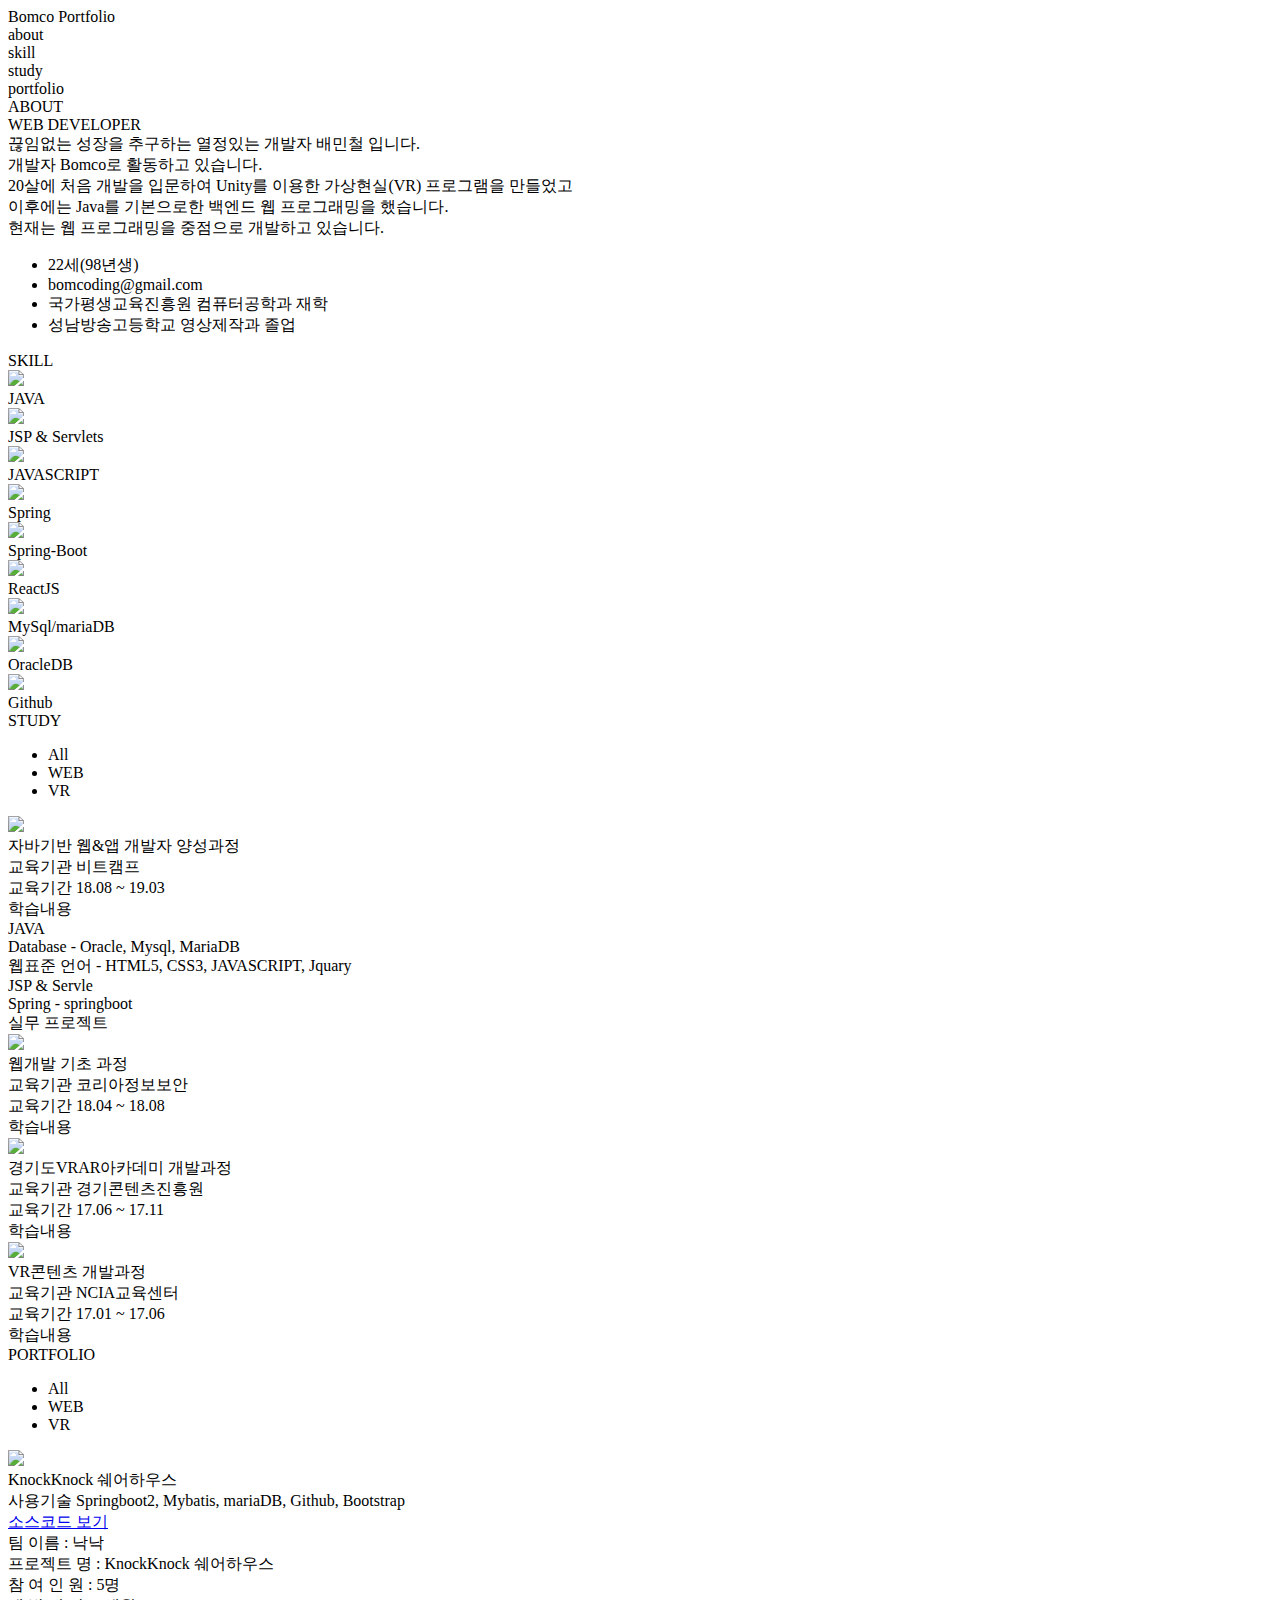
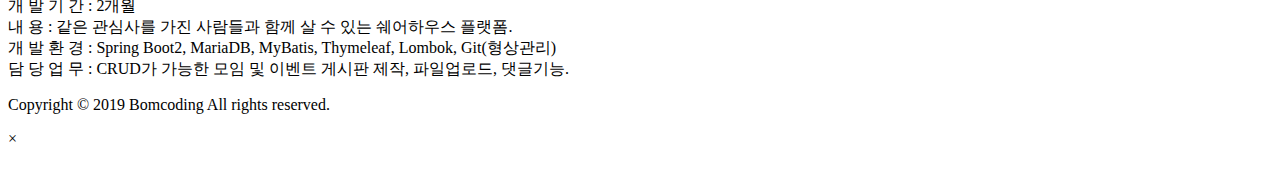
==== index.html @ 577294de "수정" ====
<!DOCTYPE HTML>
<html lang="ko">
<head>
	<meta charset="utf-8">
	<meta http-equiv="X-UA-Compatible" content="IE=edge">
	<meta name="viewport" content="width=device-width, initial-scale=1.0, maximum-scale=1.0, minimum-scale=1.0, user-scalable=no">

	<title>Bomco Portfolio</title>
	<!-- 인터넷 익스플로러에서 자바스크립트 관련 차단된 컨텐츠 허용 뜨는것 방지-->
	<!-- saved from url=(0013)about:internet -->

	<!-- icon -->
	<link rel="stylesheet" href="https://use.fontawesome.com/releases/v5.6.3/css/all.css" integrity="sha384-UHRtZLI+pbxtHCWp1t77Bi1L4ZtiqrqD80Kn4Z8NTSRyMA2Fd33n5dQ8lWUE00s/" crossorigin="anonymous">

	<!-- fonts -->
	<link href="https://fonts.googleapis.com/css?family=Heebo|Noto+Sans+KR" rel="stylesheet">

	<!-- user style -->
	<link rel="stylesheet" href="portfolio.css">

</head>
<body>

	<header class="header-area navbar-fade" id="header">
		<nav class="navbar">
			<a class="navbar-brand" id="navbarBrand">Bomco Portfolio</a>
			<a class="navbar-toggler" id="toggleBtn"><i class="fa fa-bars"></i></a>
			<div class="navbar-menu" id="menu">
				<div class="nav-item"><a class="nav-link" id="navbarAbout">about</a></div>
				<div class="nav-item"><a class="nav-link" id="navbarService">skill</a></div>
				<div class="nav-item"><a class="nav-link" id="navbarStudy">study</a></div>
				<div class="nav-item"><a class="nav-link" id="navbarPortfolio">portfolio</a></div>
				<!-- <div class="nav-item"><a class="nav-link" id="navbarReview">review</a></div> -->
			</div>
		</nav>
	</header>

	<div class="section-container">
		<!-- <div class="welcome-area">
			<div class="container">
				<div class="image-slide fade">
					<img src="img/laptop-2557468_1920.jpg">
					<div class="numbertext"></div>
				</div>
				<div class="image-slide fade">
					<img src="img/computer-1828603_1920.jpg">
					<div class="numbertext"></div>
				</div>
				<div class="image-slide fade">
					<img src="img/laptop-2588606_1920.jpg">
					<div class="numbertext"></div>
				</div>
				<div class="image-slide fade">
					<img src="img/hacker-1569744_1920.jpg">
					<div class="numbertext"></div>
				</div>

				<a class="image-prev" id="imagePrev">&#10094;</a>
				<a class="image-next" id="imageNext">&#10095;</a>
				
				<div class="dots">
					<span class="dot" id="firstDot"></span> 
					<span class="dot" id="secondDot"></span> 
					<span class="dot" id="thirdDot"></span>
					<span class="dot" id="forthDot"></span>
				</div>
			</div>
		</div> s-->

		<section class="about-area" id="about">
			<div class="title">
				ABOUT
			</div>
			<!-- <div class="name">배민철</div> -->
			<div class="description">WEB DEVELOPER</div>
			<div class="text">
				<div class="intro">
					끊임없는 성장을 추구하는 열정있는 개발자 배민철 입니다.<br>
					개발자 Bomco로 활동하고 있습니다.<br>	
					20살에 처음 개발을 입문하여 Unity를 이용한 가상현실(VR) 프로그램을 만들었고<br>
					이후에는 Java를 기본으로한 백엔드 웹 프로그래밍을 했습니다.<br>
					현재는 웹 프로그래밍을 중점으로 개발하고 있습니다.
				</div>
				<ul>
					<li>
						<div class="info">
							<i class="far fa-calendar-alt"></i> 22세(98년생)
						</div>
					</li>
					<!-- <li>
						<div class="info">
							<i class="fas fa-phone"></i> 010-9922-9754
						</div>
					</li> -->
					<li>
						<div class="info">
							<i class="fas fa-envelope"></i> bomcoding@gmail.com
						</div>
					</li>
					<li>
						<div class="info">
							<i class="fas fa-school"></i> 국가평생교육진흥원 컴퓨터공학과 재학
						</div>
					</li>
					<li>
						<div class="info">
							<i class="fas fa-school"></i> 성남방송고등학교 영상제작과 졸업
						</div>
					</li>
				</ul>
				<div class="sns">
					<a href="https://github.com/bomco">
						<i class="fab fa-github"></i>
					</a>
				</div>
			</div>
		</section>

		<section class="services-area" id="service">
			<div class="title">
				SKILL
			</div>
			<div class="container">
				
				<div class="item">
					<div class="icon"><span><img src="img/java.jpg"></span></div>
					<div class="service">JAVA</div>
					<div class="content"></div>
				</div>
				
				<div class="item">
					<div class="icon"><span><img src="img/java.jpg"></span></div>
					<div class="service">JSP & Servlets</div>
					<div class="content"></div>
				</div>
				
				<div class="item">
					<div class="icon"><span><img src="img/js.png"></span></div>
					<div class="service">JAVASCRIPT</div>
					<div class="content"></div>
				</div>

				<div class="item">
					<div class="icon"><span><img src="img/spring.png"></span></div>
					<div class="service">Spring</div>
					<div class="content"></div>
				</div>

				<div class="item">
					<div class="icon"><span><img src="img/spring-boot.png"></span></div>
					<div class="service">Spring-Boot</div>
					<div class="content"></div>
				</div>

				<div class="item">
					<div class="icon"><span><img src="img/react.png"></i></span></div>
					<div class="service">ReactJS</div>
					<div class="content"></div>
				</div>
	
				<div class="item">
					<div class="icon"><span><img src="img/maria.jpg"></span></div>
					<div class="service">MySql/mariaDB</div>
					<div class="content"></div>
				</div>

				<div class="item">
					<div class="icon"><span><img src="img/oracle.png"></i></span></div>
					<div class="service">OracleDB</div>
					<div class="content"></div>
				</div>

				<div class="item">
					<div class="icon"><span><img src="img/github.png"></span></div>
					<div class="service">Github</div>
					<div class="content"></div>
				</div>
			</div>
		</section>

		<section class="study-area" id="study">
				<div class="title">
					STUDY
				</div>
				<div class="filter">
					<ul class="list">
						<li class="listItem active" id="all">
							All
						</li>
						<li class="listItem" id="web">
							WEB
						</li>
						<li class="listItem" id="vr">
							VR
						</li>
						<!-- <li class="listItem" id="db">
							DB
						</li> -->
					</ul>
				</div>
				<div class="container">
					<div class="filterItem web">
						<div class="image">
							<div class="overlay"><i class="far fa-image"></i></div>
							<img src="img/bitcamp.jpg">
						</div>
						<div class="main">
							자바기반 웹&앱 개발자 양성과정
						</div>
						<div class="sub">
							교육기관 비트캠프<br>
							교육기간 18.08 ~ 19.03
						</div>
						<div class="text">
							학습내용<br>
							JAVA<br>
							Database - Oracle, Mysql, MariaDB<br>
							웹표준 언어 - HTML5, CSS3, JAVASCRIPT, Jquary<br>
							JSP & Servle<br>
							Spring - springboot<br>
							실무 프로젝트<br>
						</div>
					</div>
					<div class="filterItem web">
						<div class="image">
							<div class="overlay"><i class="far fa-image"></i></div>
							<img src="img/laptop-926775_1920.jpg">
						</div>
						<div class="main">
							웹개발 기초 과정
						</div>
						<div class="sub">
							교육기관 코리아정보보안<br>
							교육기간 18.04 ~ 18.08
						</div>
						<div class="text">
							학습내용
						</div>
					</div>
					<div class="filterItem vr">
						<div class="image">
							<div class="overlay"><i class="far fa-image"></i></div>
							<img src="img/vr2.jpg">
						</div>
						<div class="main">
							경기도VRAR아카데미 개발과정
						</div>
						<div class="sub">
							교육기관 경기콘텐츠진흥원<br>
							교육기간 17.06 ~ 17.11
						</div>
						<div class="text">
							학습내용
						</div>
					</div>
					<div class="filterItem vr">
						<div class="image">
							<div class="overlay"><i class="far fa-image"></i></div>
							<img src="img/vr1.jpg">
						</div>
						<div class="main">
							VR콘텐츠 개발과정
						</div>
						<div class="sub">
							교육기관 NCIA교육센터<br>
							교육기간 17.01 ~ 17.06
						</div>
						<div class="text">
							학습내용
						</div>
					</div>
				</div>
			</section>

		<section class="portfolio-area" id="portfolio">
			<div class="title">
				PORTFOLIO
			</div>
			<div class="filter">
				<ul class="list">
					<li class="listItem active" id="all">
						All
					</li>
					<li class="listItem" id="web">
						WEB
					</li>
					<li class="listItem" id="vr">
						VR
					</li>
					<!-- <li class="listItem" id="db">
						DB
					</li> -->
				</ul>
			</div>
			<div class="container">
				<div class="filterItem web">
					<div class="image">
						<div class="overlay"><i class="far fa-image"></i></div>
						<img src="img/knockknock.PNG">
					</div>
					<div class="main">
						KnockKnock 쉐어하우스
					</div>
					<div class="sub">
						사용기술 Springboot2, Mybatis, mariaDB, Github, Bootstrap
					</div>
					<div class="text">
						<a href="https://github.com/bomco/KnockKnock">소스코드 보기</a><br>
						팀  이름 : 낙낙<br>
						프로젝트 명 : KnockKnock 쉐어하우스<br>
						참 여 인 원 : 5명<br>
						개 발 기 간 : 2개월<br>
						내        용 : 같은 관심사를 가진 사람들과 함께 살 수 있는 쉐어하우스 플랫폼.<br>
						개 발 환 경 : Spring Boot2, MariaDB, MyBatis, Thymeleaf, Lombok, Git(형상관리)<br>
						담 당 업 무 : CRUD가 가능한 모임 및 이벤트 게시판 제작, 파일업로드, 댓글기능.<br>
					</div>
				</div>
			</div>
		</section>
	</div>

	<footer class="footer-area">
		<div class="sns">
			<div class="item" id="github"><i class="fab fa-github"><a href="https://github.com/bomco"></a></i></div>
		</div>
		<div class="info">
			<p>Copyright © 2019 Bomcoding All rights reserved.</p>
		</div>
	</footer>

	<div id="portfolioModal" class="modal"b>
		<span class="close" id="modalClose">&times;</span>
		<div class="container">
			<img id="modalImage">
			<div id="modalMain" class="modal-main"></div>
			<div id="modalSub" class="modal-sub"></div>
			<div id="modalText" class="modal-text"></div>
		</div>
	</div>

	<script src="portfolio.js"></script>
</body>
</html>
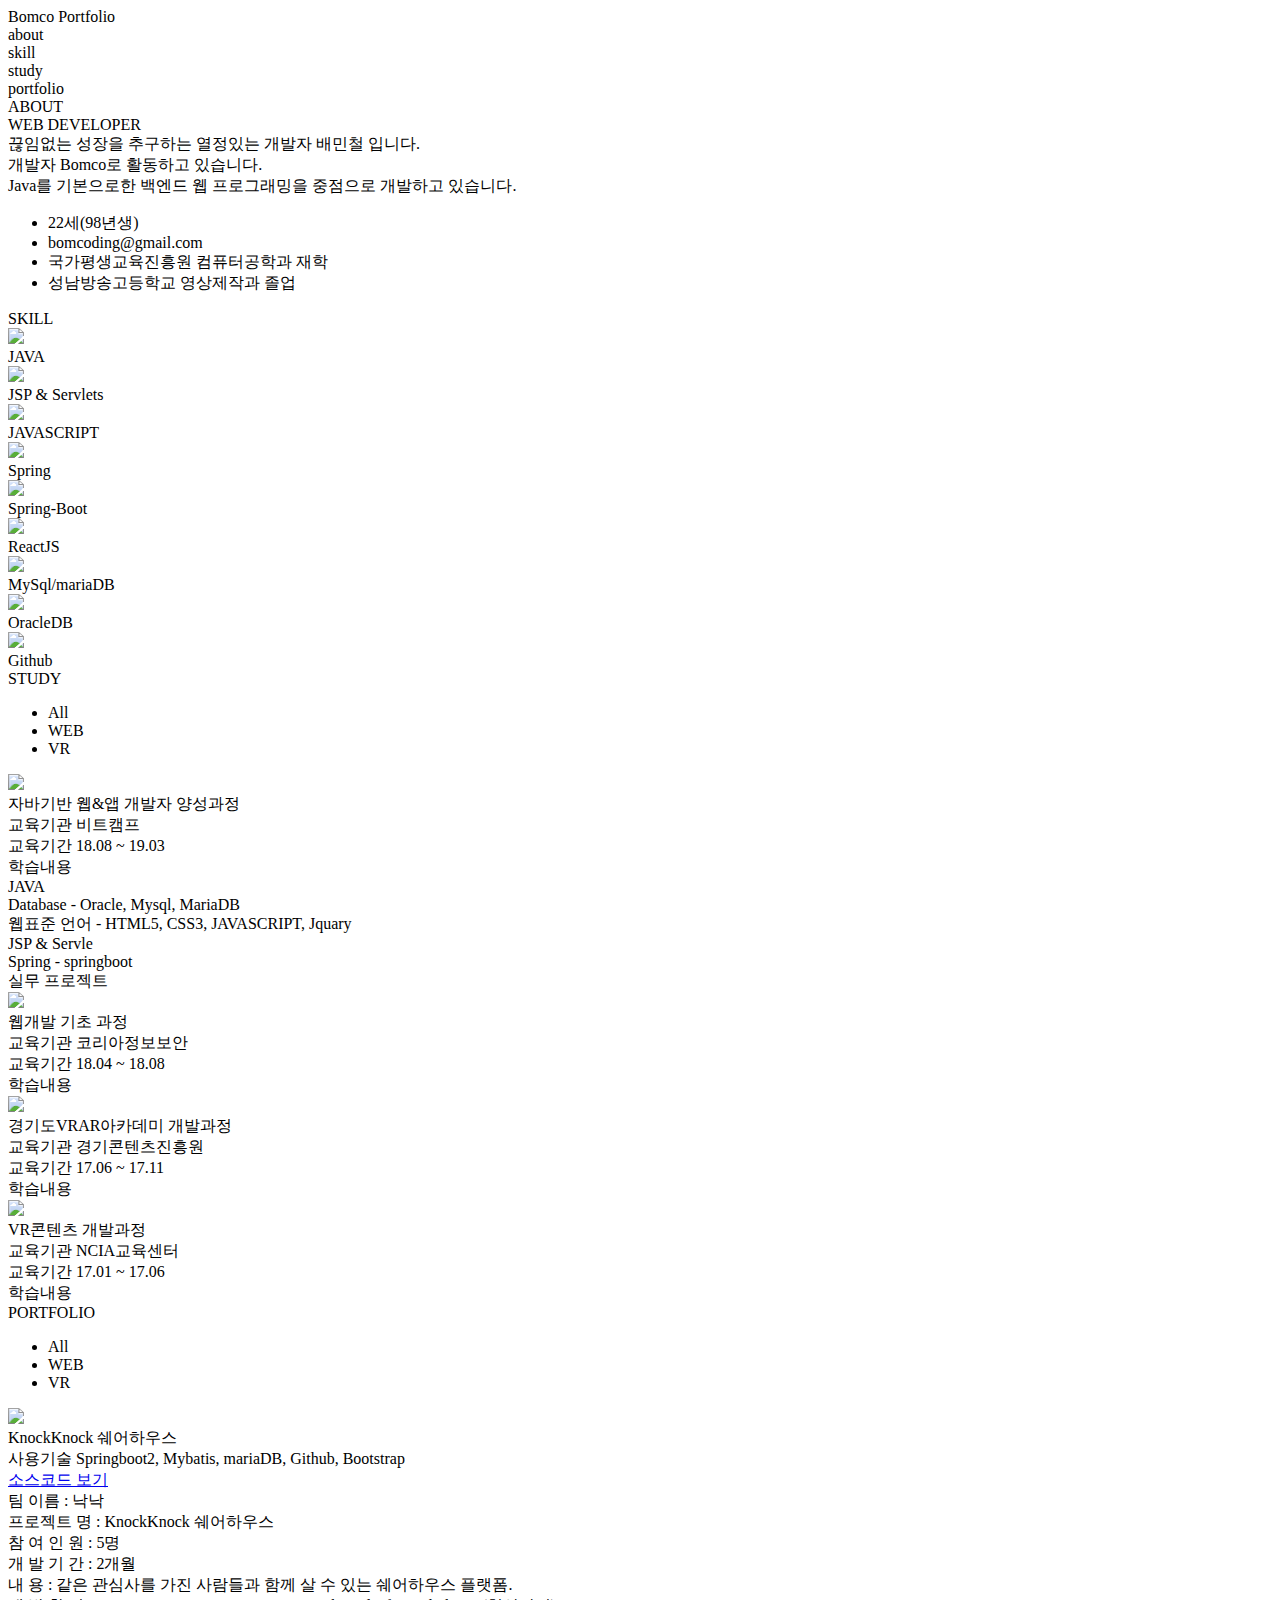
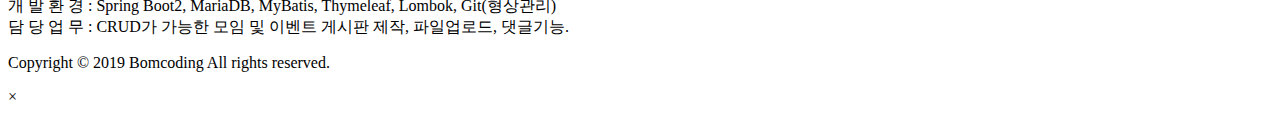
==== commit 432cf335: "수정" ====
--- a/index.html
+++ b/index.html
@@ -65,7 +65,7 @@
 					<span class="dot" id="forthDot"></span>
 				</div>
 			</div>
-		</div> s-->
+		</div>-->
 
 		<section class="about-area" id="about">
 			<div class="title">
@@ -77,9 +77,7 @@
 				<div class="intro">
 					끊임없는 성장을 추구하는 열정있는 개발자 배민철 입니다.<br>
 					개발자 Bomco로 활동하고 있습니다.<br>	
-					20살에 처음 개발을 입문하여 Unity를 이용한 가상현실(VR) 프로그램을 만들었고<br>
-					이후에는 Java를 기본으로한 백엔드 웹 프로그래밍을 했습니다.<br>
-					현재는 웹 프로그래밍을 중점으로 개발하고 있습니다.
+					Java를 기본으로한 백엔드 웹 프로그래밍을 중점으로 개발하고 있습니다.
 				</div>
 				<ul>
 					<li>
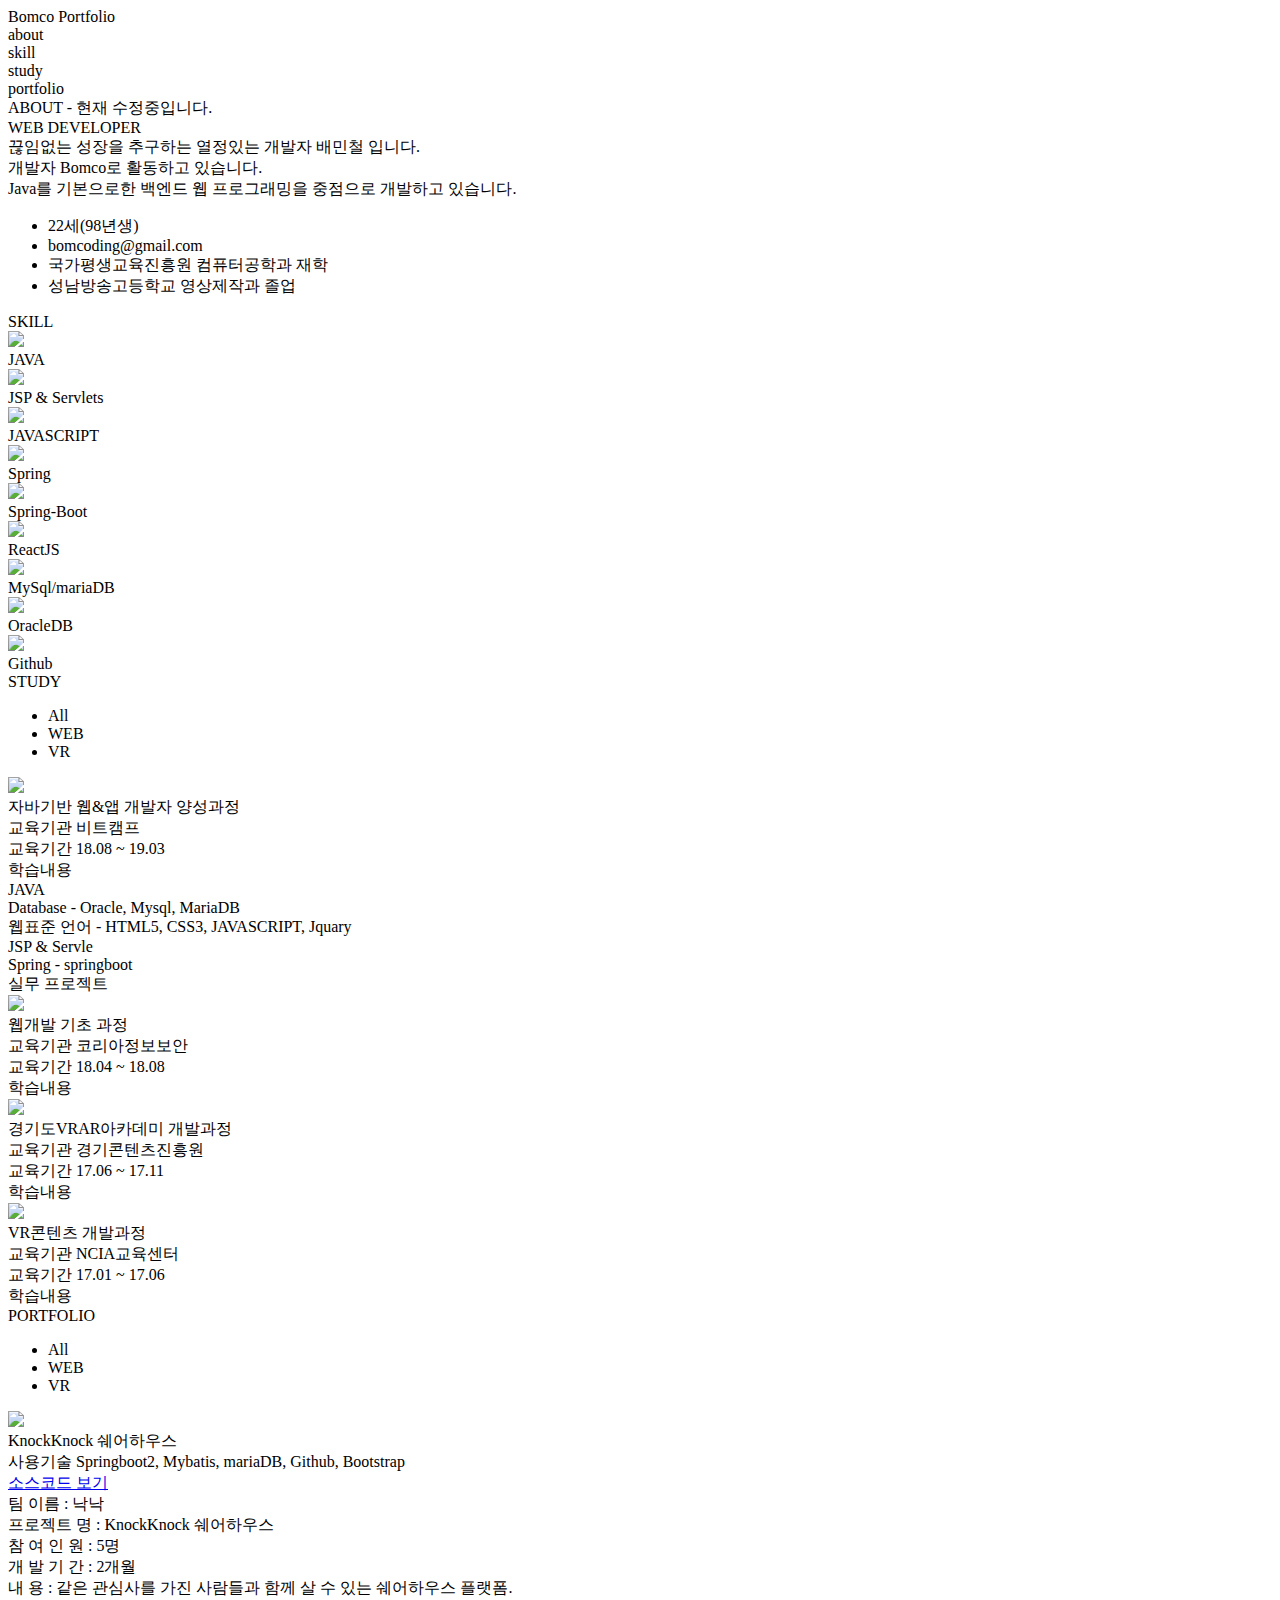
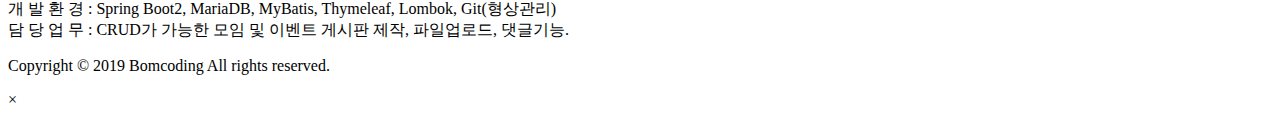
==== commit f6c87381: "수정" ====
--- a/index.html
+++ b/index.html
@@ -69,7 +69,7 @@
 
 		<section class="about-area" id="about">
 			<div class="title">
-				ABOUT
+				ABOUT - 현재 수정중입니다.
 			</div>
 			<!-- <div class="name">배민철</div> -->
 			<div class="description">WEB DEVELOPER</div>
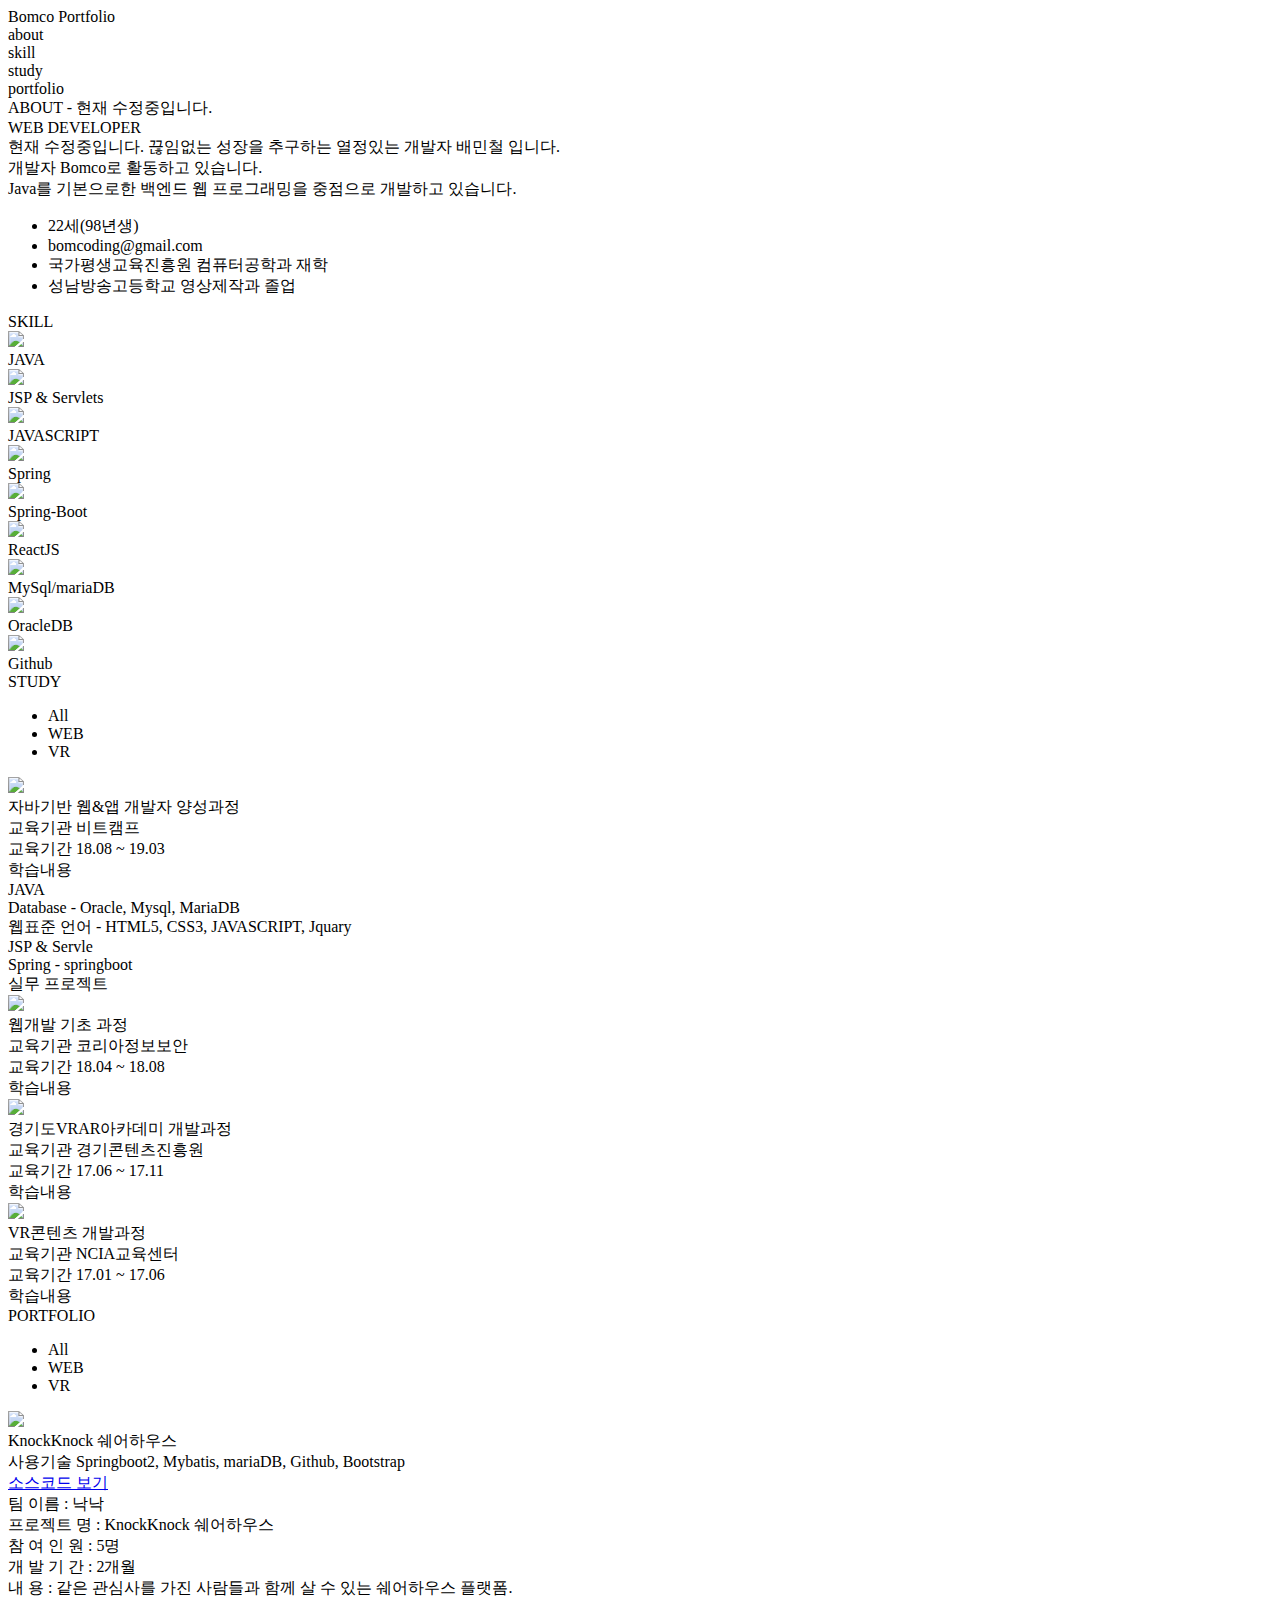
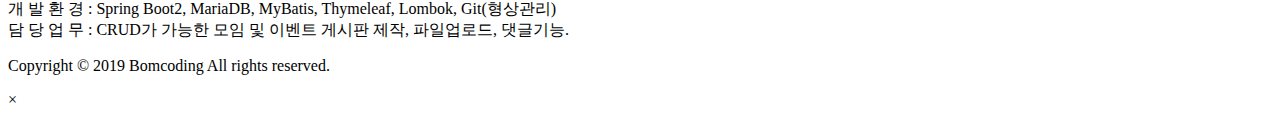
==== commit 6e2349dc: "수정" ====
--- a/index.html
+++ b/index.html
@@ -75,6 +75,7 @@
 			<div class="description">WEB DEVELOPER</div>
 			<div class="text">
 				<div class="intro">
+					현재 수정중입니다.
 					끊임없는 성장을 추구하는 열정있는 개발자 배민철 입니다.<br>
 					개발자 Bomco로 활동하고 있습니다.<br>	
 					Java를 기본으로한 백엔드 웹 프로그래밍을 중점으로 개발하고 있습니다.
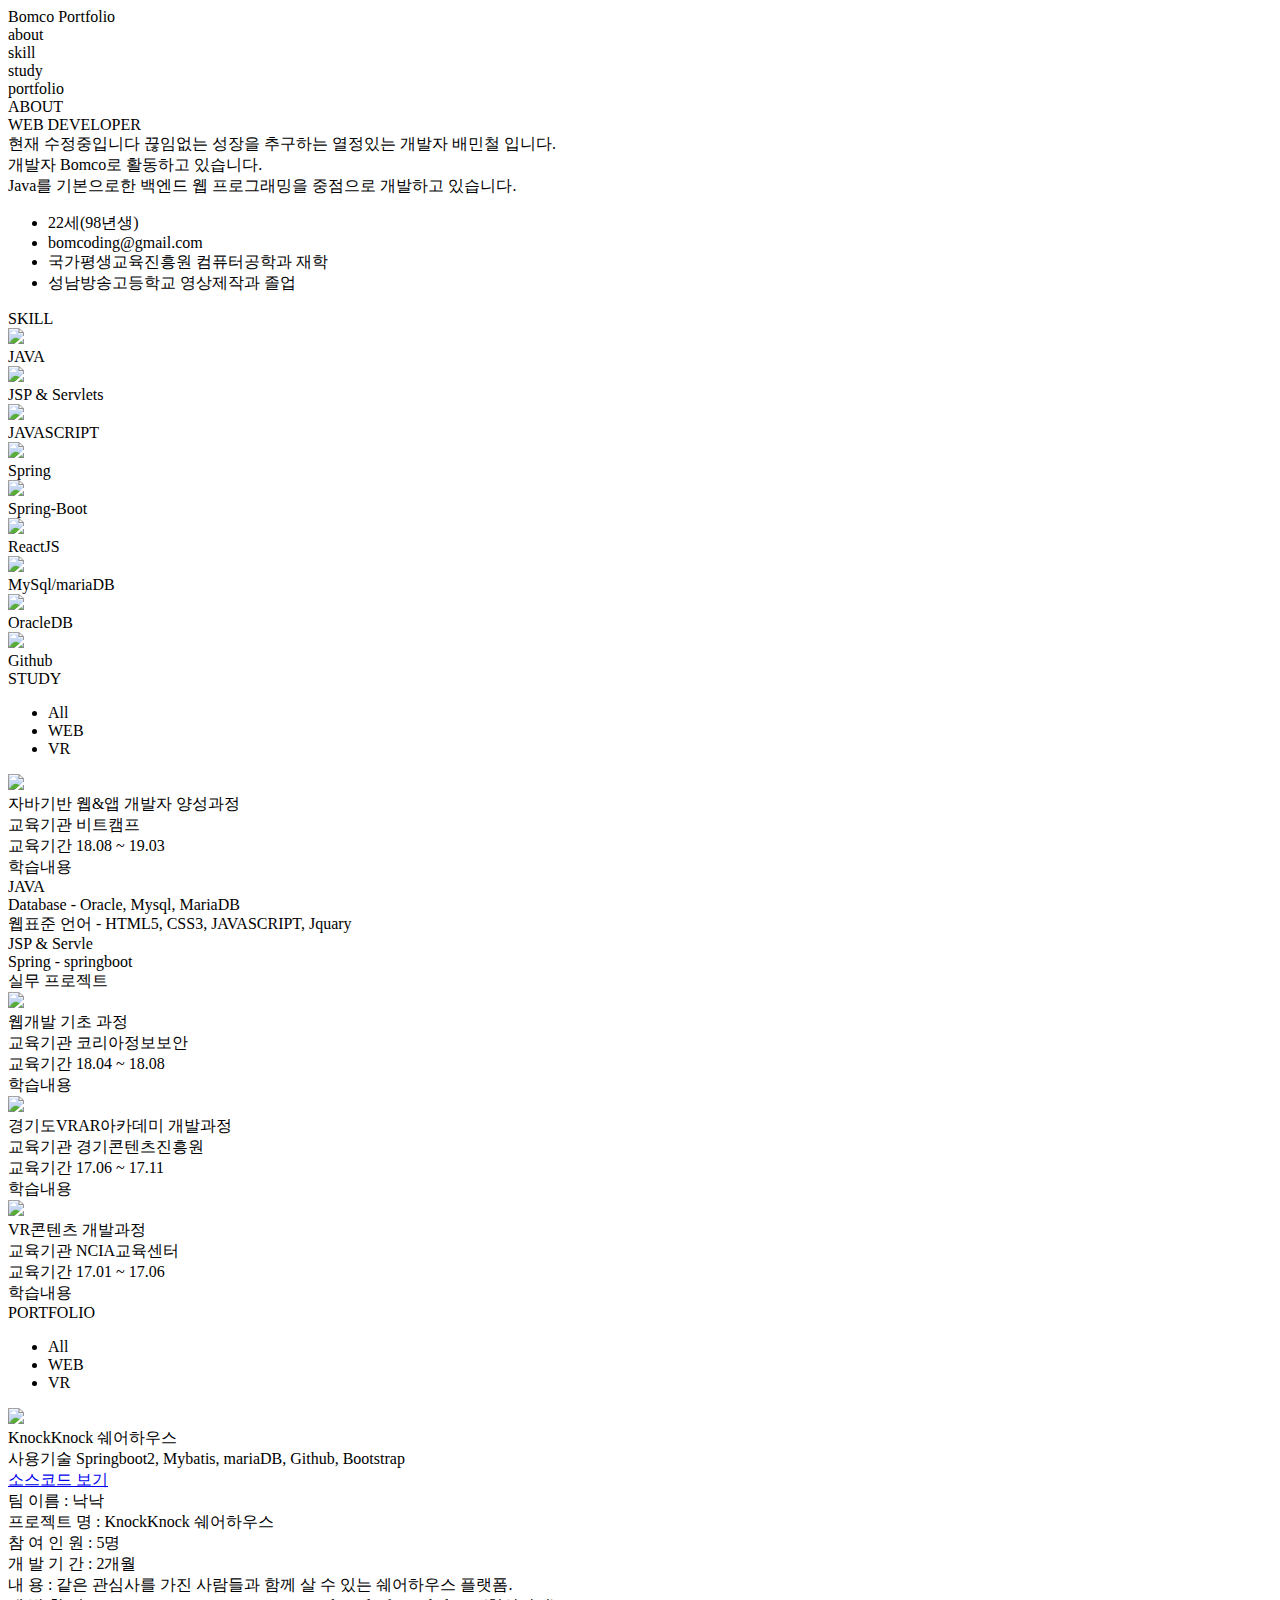
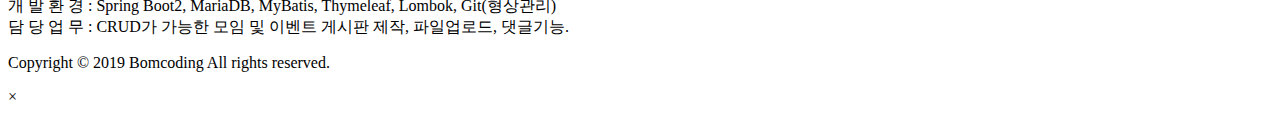
==== commit b52b1d01: "한글수정" ====
--- a/index.html
+++ b/index.html
@@ -69,13 +69,13 @@
 
 		<section class="about-area" id="about">
 			<div class="title">
-				ABOUT - 현재 수정중입니다.
+				ABOUT
 			</div>
 			<!-- <div class="name">배민철</div> -->
 			<div class="description">WEB DEVELOPER</div>
 			<div class="text">
 				<div class="intro">
-					현재 수정중입니다.
+					현재 수정중입니다
 					끊임없는 성장을 추구하는 열정있는 개발자 배민철 입니다.<br>
 					개발자 Bomco로 활동하고 있습니다.<br>	
 					Java를 기본으로한 백엔드 웹 프로그래밍을 중점으로 개발하고 있습니다.
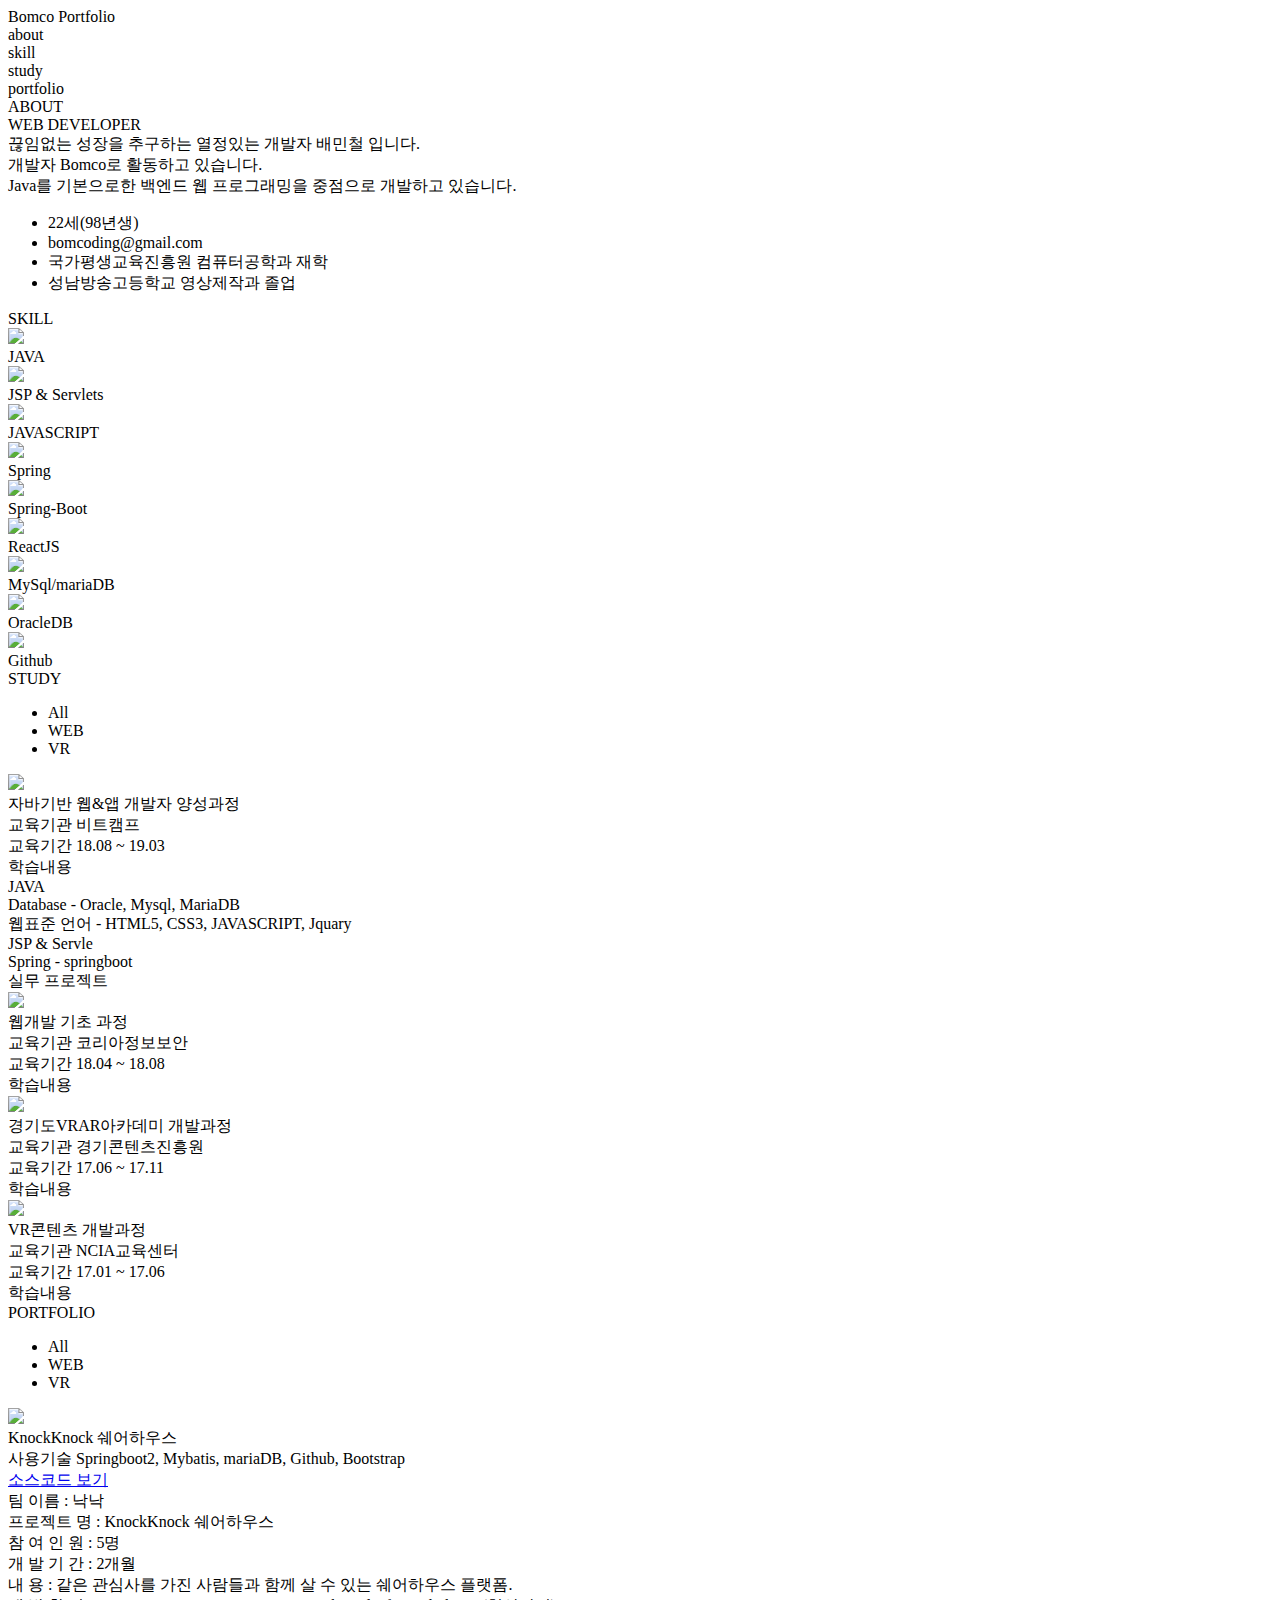
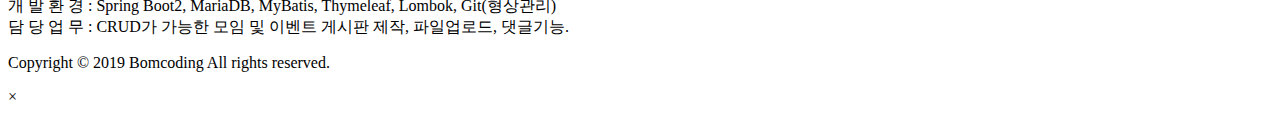
==== commit e55d0b32: "수정" ====
--- a/index.html
+++ b/index.html
@@ -75,7 +75,6 @@
 			<div class="description">WEB DEVELOPER</div>
 			<div class="text">
 				<div class="intro">
-					현재 수정중입니다
 					끊임없는 성장을 추구하는 열정있는 개발자 배민철 입니다.<br>
 					개발자 Bomco로 활동하고 있습니다.<br>	
 					Java를 기본으로한 백엔드 웹 프로그래밍을 중점으로 개발하고 있습니다.
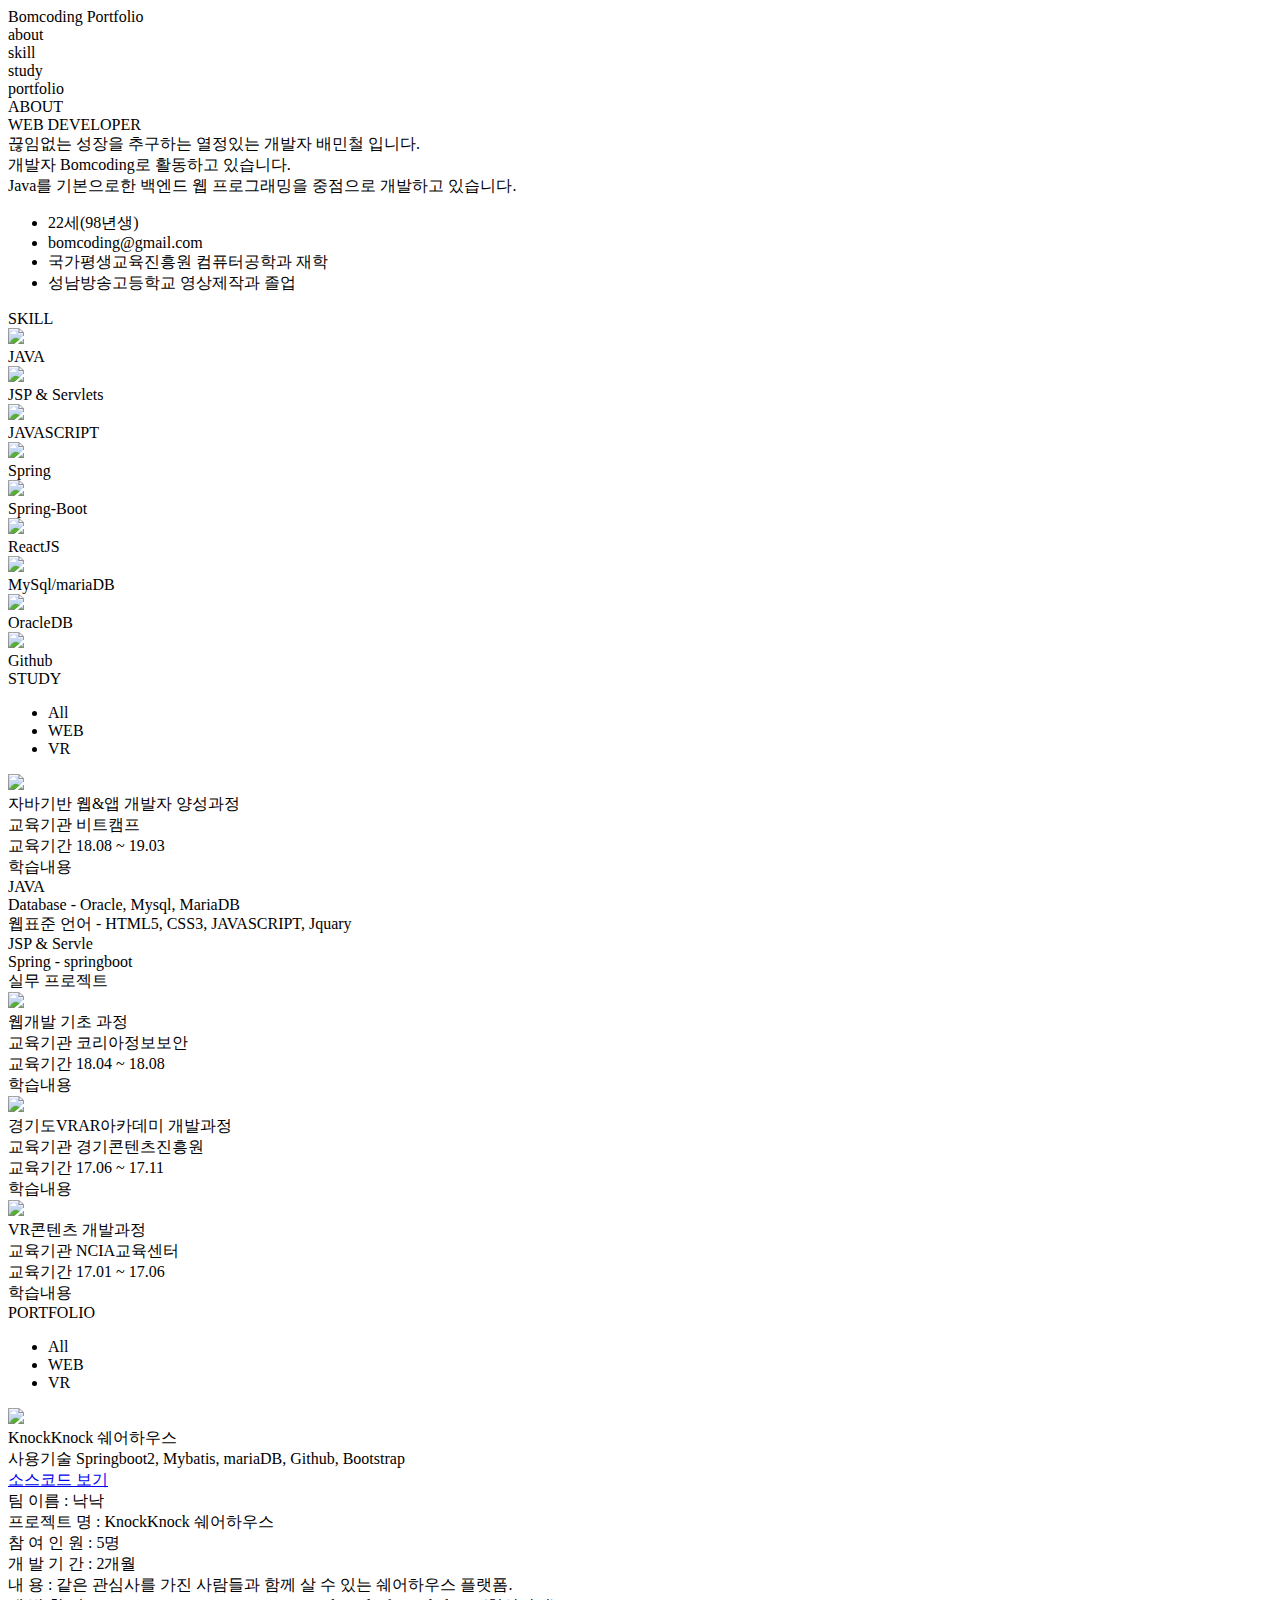
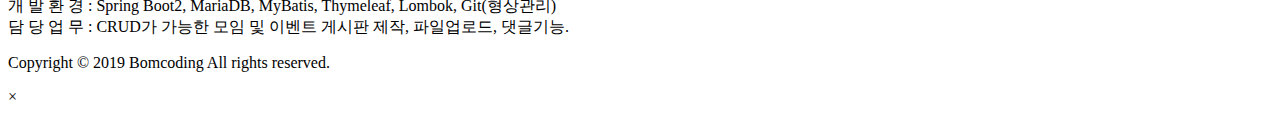
==== commit 499a45f2: "채팅기능 추가" ====
--- a/index.html
+++ b/index.html
@@ -5,7 +5,7 @@
 	<meta http-equiv="X-UA-Compatible" content="IE=edge">
 	<meta name="viewport" content="width=device-width, initial-scale=1.0, maximum-scale=1.0, minimum-scale=1.0, user-scalable=no">
 
-	<title>Bomco Portfolio</title>
+	<title>Bomcoding Portfolio</title>
 	<!-- 인터넷 익스플로러에서 자바스크립트 관련 차단된 컨텐츠 허용 뜨는것 방지-->
 	<!-- saved from url=(0013)about:internet -->
 
@@ -23,7 +23,7 @@
 
 	<header class="header-area navbar-fade" id="header">
 		<nav class="navbar">
-			<a class="navbar-brand" id="navbarBrand">Bomco Portfolio</a>
+			<a class="navbar-brand" id="navbarBrand">Bomcoding Portfolio</a>
 			<a class="navbar-toggler" id="toggleBtn"><i class="fa fa-bars"></i></a>
 			<div class="navbar-menu" id="menu">
 				<div class="nav-item"><a class="nav-link" id="navbarAbout">about</a></div>
@@ -76,7 +76,7 @@
 			<div class="text">
 				<div class="intro">
 					끊임없는 성장을 추구하는 열정있는 개발자 배민철 입니다.<br>
-					개발자 Bomco로 활동하고 있습니다.<br>	
+					개발자 Bomcoding로 활동하고 있습니다.<br>	
 					Java를 기본으로한 백엔드 웹 프로그래밍을 중점으로 개발하고 있습니다.
 				</div>
 				<ul>
@@ -107,7 +107,7 @@
 					</li>
 				</ul>
 				<div class="sns">
-					<a href="https://github.com/bomco">
+					<a href="https://github.com/bomcoding">
 						<i class="fab fa-github"></i>
 					</a>
 				</div>
@@ -317,6 +317,24 @@
 		</section>
 	</div>
 
+	<!-- 라이브리 시티 설치 코드 -->
+	<div id="lv-container" data-id="city" data-uid="MTAyMC80NjE4NS8yMjY5Ng==">
+	<script type="text/javascript">
+	(function(d, s) {
+		var j, e = d.getElementsByTagName(s)[0];
+	
+		if (typeof LivereTower === 'function') { return; }
+	
+		j = d.createElement(s);
+		j.src = 'https://cdn-city.livere.com/js/embed.dist.js';
+		j.async = true;
+	
+		e.parentNode.insertBefore(j, e);
+	})(document, 'script');
+	</script>
+	<noscript> 라이브리 댓글 작성을 위해 JavaScript를 활성화 해주세요</noscript>
+	</div>
+	<!-- 시티 설치 코드 끝 -->
 	<footer class="footer-area">
 		<div class="sns">
 			<div class="item" id="github"><i class="fab fa-github"><a href="https://github.com/bomco"></a></i></div>
@@ -337,5 +355,19 @@
 	</div>
 
 	<script src="portfolio.js"></script>
+	
+	<!--Start of Tawk.to Script-->
+	<script type="text/javascript">
+		var Tawk_API=Tawk_API||{}, Tawk_LoadStart=new Date();
+		(function(){
+		var s1=document.createElement("script"),s0=document.getElementsByTagName("script")[0];
+		s1.async=true;
+		s1.src='https://embed.tawk.to/5d5bdbb8eb1a6b0be608657c/default';
+		s1.charset='UTF-8';
+		s1.setAttribute('crossorigin','*');
+		s0.parentNode.insertBefore(s1,s0);
+		})();
+	</script>
+	<!--End of Tawk.to Script-->
 </body>
 </html>